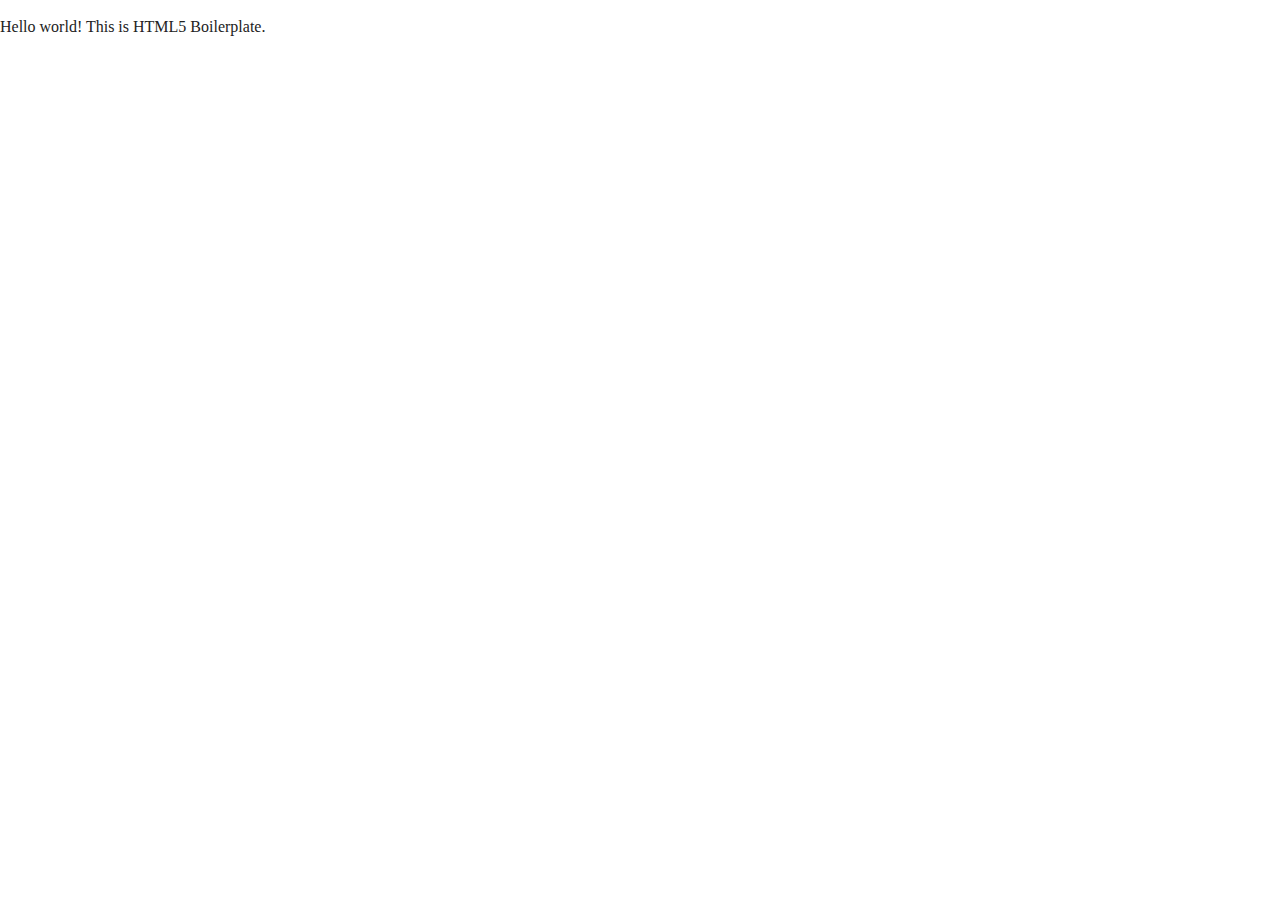
==== index.html @ 25ce6abc "added HTML boiler plate" ====
<!doctype html>
<html class="no-js" lang="">

<head>
  <meta charset="utf-8">
  <meta http-equiv="x-ua-compatible" content="ie=edge">
  <title></title>
  <meta name="description" content="">
  <meta name="viewport" content="width=device-width, initial-scale=1, shrink-to-fit=no">

  <link rel="manifest" href="site.webmanifest">
  <link rel="apple-touch-icon" href="icon.png">
  <!-- Place favicon.ico in the root directory -->

  <link rel="stylesheet" href="css/normalize.css">
  <link rel="stylesheet" href="css/main.css">
</head>

<body>
  <!--[if lte IE 9]>
    <p class="browserupgrade">You are using an <strong>outdated</strong> browser. Please <a href="https://browsehappy.com/">upgrade your browser</a> to improve your experience and security.</p>
  <![endif]-->

  <!-- Add your site or application content here -->
  <p>Hello world! This is HTML5 Boilerplate.</p>
  <script src="js/vendor/modernizr-3.6.0.min.js"></script>
  <script src="https://code.jquery.com/jquery-3.3.1.min.js" integrity="sha256-FgpCb/KJQlLNfOu91ta32o/NMZxltwRo8QtmkMRdAu8=" crossorigin="anonymous"></script>
  <script>window.jQuery || document.write('<script src="js/vendor/jquery-3.3.1.min.js"><\/script>')</script>
  <script src="js/plugins.js"></script>
  <script src="js/main.js"></script>

  <!-- Google Analytics: change UA-XXXXX-Y to be your site's ID. -->
  <script>
    window.ga = function () { ga.q.push(arguments) }; ga.q = []; ga.l = +new Date;
    ga('create', 'UA-XXXXX-Y', 'auto'); ga('send', 'pageview')
  </script>
  <script src="https://www.google-analytics.com/analytics.js" async defer></script>
</body>

</html>
---- css/main.css ----
/*! HTML5 Boilerplate v6.1.0 | MIT License | https://html5boilerplate.com/ */

/*
 * What follows is the result of much research on cross-browser styling.
 * Credit left inline and big thanks to Nicolas Gallagher, Jonathan Neal,
 * Kroc Camen, and the H5BP dev community and team.
 */

/* ==========================================================================
   Base styles: opinionated defaults
   ========================================================================== */

html {
    color: #222;
    font-size: 1em;
    line-height: 1.4;
}

/*
 * Remove text-shadow in selection highlight:
 * https://twitter.com/miketaylr/status/12228805301
 *
 * Vendor-prefixed and regular ::selection selectors cannot be combined:
 * https://stackoverflow.com/a/16982510/7133471
 *
 * Customize the background color to match your design.
 */

::-moz-selection {
    background: #b3d4fc;
    text-shadow: none;
}

::selection {
    background: #b3d4fc;
    text-shadow: none;
}

/*
 * A better looking default horizontal rule
 */

hr {
    display: block;
    height: 1px;
    border: 0;
    border-top: 1px solid #ccc;
    margin: 1em 0;
    padding: 0;
}

/*
 * Remove the gap between audio, canvas, iframes,
 * images, videos and the bottom of their containers:
 * https://github.com/h5bp/html5-boilerplate/issues/440
 */

audio,
canvas,
iframe,
img,
svg,
video {
    vertical-align: middle;
}

/*
 * Remove default fieldset styles.
 */

fieldset {
    border: 0;
    margin: 0;
    padding: 0;
}

/*
 * Allow only vertical resizing of textareas.
 */

textarea {
    resize: vertical;
}

/* ==========================================================================
   Browser Upgrade Prompt
   ========================================================================== */

.browserupgrade {
    margin: 0.2em 0;
    background: #ccc;
    color: #000;
    padding: 0.2em 0;
}

/* ==========================================================================
   Author's custom styles
   ========================================================================== */

















/* ==========================================================================
   Helper classes
   ========================================================================== */

/*
 * Hide visually and from screen readers
 */

.hidden {
    display: none !important;
}

/*
 * Hide only visually, but have it available for screen readers:
 * https://snook.ca/archives/html_and_css/hiding-content-for-accessibility
 *
 * 1. For long content, line feeds are not interpreted as spaces and small width
 *    causes content to wrap 1 word per line:
 *    https://medium.com/@jessebeach/beware-smushed-off-screen-accessible-text-5952a4c2cbfe
 */

.visuallyhidden {
    border: 0;
    clip: rect(0 0 0 0);
    height: 1px;
    margin: -1px;
    overflow: hidden;
    padding: 0;
    position: absolute;
    width: 1px;
    white-space: nowrap; /* 1 */
}

/*
 * Extends the .visuallyhidden class to allow the element
 * to be focusable when navigated to via the keyboard:
 * https://www.drupal.org/node/897638
 */

.visuallyhidden.focusable:active,
.visuallyhidden.focusable:focus {
    clip: auto;
    height: auto;
    margin: 0;
    overflow: visible;
    position: static;
    width: auto;
    white-space: inherit;
}

/*
 * Hide visually and from screen readers, but maintain layout
 */

.invisible {
    visibility: hidden;
}

/*
 * Clearfix: contain floats
 *
 * For modern browsers
 * 1. The space content is one way to avoid an Opera bug when the
 *    `contenteditable` attribute is included anywhere else in the document.
 *    Otherwise it causes space to appear at the top and bottom of elements
 *    that receive the `clearfix` class.
 * 2. The use of `table` rather than `block` is only necessary if using
 *    `:before` to contain the top-margins of child elements.
 */

.clearfix:before,
.clearfix:after {
    content: " "; /* 1 */
    display: table; /* 2 */
}

.clearfix:after {
    clear: both;
}

/* ==========================================================================
   EXAMPLE Media Queries for Responsive Design.
   These examples override the primary ('mobile first') styles.
   Modify as content requires.
   ========================================================================== */

@media only screen and (min-width: 35em) {
    /* Style adjustments for viewports that meet the condition */
}

@media print,
       (-webkit-min-device-pixel-ratio: 1.25),
       (min-resolution: 1.25dppx),
       (min-resolution: 120dpi) {
    /* Style adjustments for high resolution devices */
}

/* ==========================================================================
   Print styles.
   Inlined to avoid the additional HTTP request:
   https://www.phpied.com/delay-loading-your-print-css/
   ========================================================================== */

@media print {
    *,
    *:before,
    *:after {
        background: transparent !important;
        color: #000 !important; /* Black prints faster */
        -webkit-box-shadow: none !important;
        box-shadow: none !important;
        text-shadow: none !important;
    }

    a,
    a:visited {
        text-decoration: underline;
    }

    a[href]:after {
        content: " (" attr(href) ")";
    }

    abbr[title]:after {
        content: " (" attr(title) ")";
    }

    /*
     * Don't show links that are fragment identifiers,
     * or use the `javascript:` pseudo protocol
     */

    a[href^="#"]:after,
    a[href^="javascript:"]:after {
        content: "";
    }

    pre {
        white-space: pre-wrap !important;
    }
    pre,
    blockquote {
        border: 1px solid #999;
        page-break-inside: avoid;
    }

    /*
     * Printing Tables:
     * http://css-discuss.incutio.com/wiki/Printing_Tables
     */

    thead {
        display: table-header-group;
    }

    tr,
    img {
        page-break-inside: avoid;
    }

    p,
    h2,
    h3 {
        orphans: 3;
        widows: 3;
    }

    h2,
    h3 {
        page-break-after: avoid;
    }
}
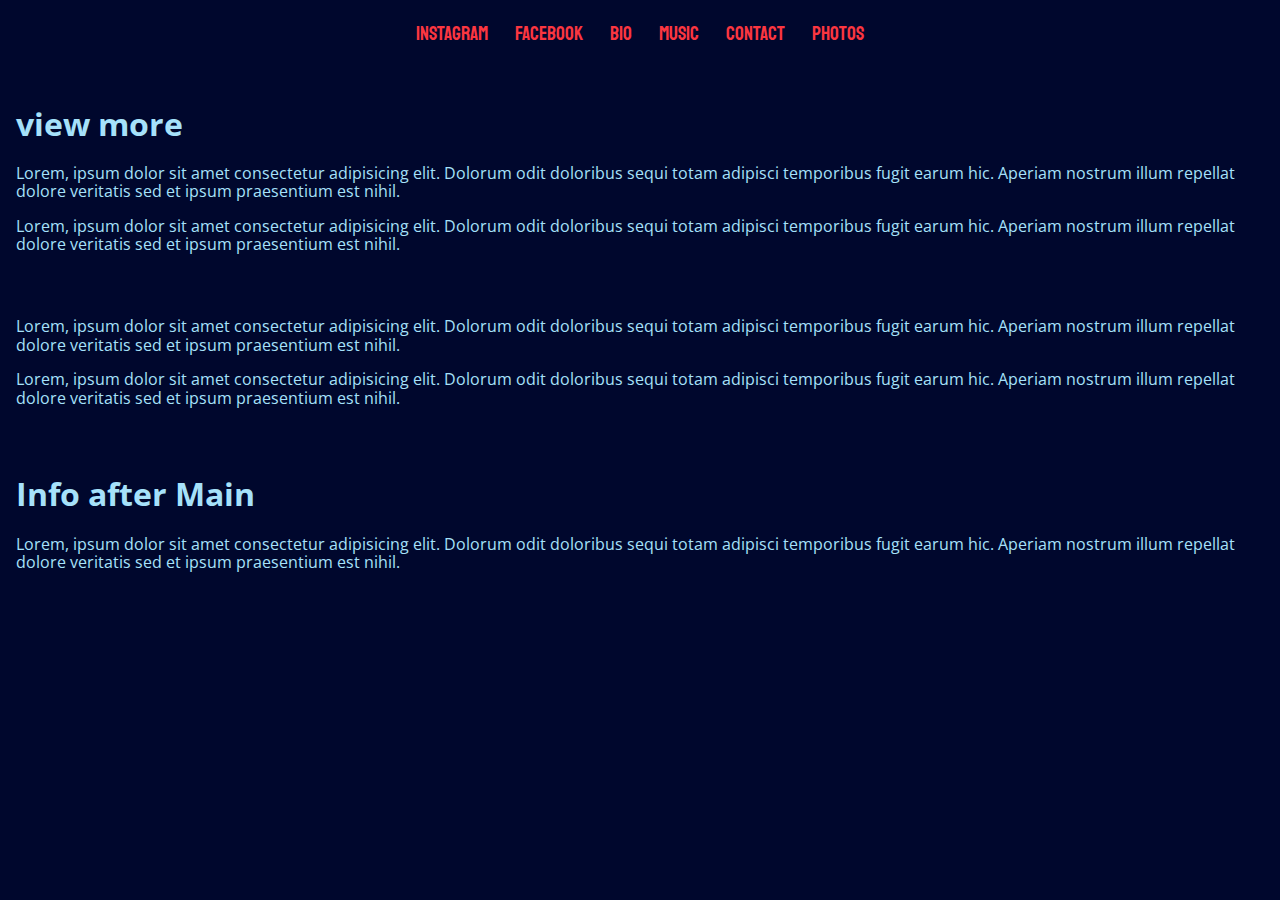
==== commit ba4c4894: "first round" ====
--- a/index.html
+++ b/index.html
@@ -1,19 +1,20 @@
 <!doctype html>
-<html class="no-js" lang="">
+<html class="no-js" lang="en">
 
 <head>
   <meta charset="utf-8">
   <meta http-equiv="x-ua-compatible" content="ie=edge">
-  <title></title>
-  <meta name="description" content="">
+  <title>Tsquared</title>
+  <meta name="description" content="TS">
   <meta name="viewport" content="width=device-width, initial-scale=1, shrink-to-fit=no">
 
   <link rel="manifest" href="site.webmanifest">
   <link rel="apple-touch-icon" href="icon.png">
   <!-- Place favicon.ico in the root directory -->
-
+  <link href="https://fonts.googleapis.com/css?family=Major+Mono+Display|Open+Sans:300,400,600,700,800|Staatliches" rel="stylesheet">
   <link rel="stylesheet" href="css/normalize.css">
   <link rel="stylesheet" href="css/main.css">
+
 </head>
 
 <body>
@@ -22,11 +23,26 @@
   <![endif]-->
 
   <!-- Add your site or application content here -->
-  <p>Hello world! This is HTML5 Boilerplate.</p>
+<nav id="main-nav">
+  <ul>
+  </ul></nav>
+<section><h1>view more</h1>
+  <p>Lorem, ipsum dolor sit amet consectetur adipisicing elit. Dolorum odit doloribus sequi totam adipisci temporibus fugit earum hic. Aperiam nostrum illum repellat dolore veritatis sed et ipsum praesentium est nihil.</p>
+  <p>Lorem, ipsum dolor sit amet consectetur adipisicing elit. Dolorum odit doloribus sequi totam adipisci temporibus fugit earum hic. Aperiam nostrum illum repellat dolore veritatis sed et ipsum praesentium est nihil.</p>
+
+</section>
+<main id="main">
+  <p>Lorem, ipsum dolor sit amet consectetur adipisicing elit. Dolorum odit doloribus sequi totam adipisci temporibus fugit earum hic. Aperiam nostrum illum repellat dolore veritatis sed et ipsum praesentium est nihil.</p>
+  <p>Lorem, ipsum dolor sit amet consectetur adipisicing elit. Dolorum odit doloribus sequi totam adipisci temporibus fugit earum hic. Aperiam nostrum illum repellat dolore veritatis sed et ipsum praesentium est nihil.</p>
+</main>
+<section><h1>Info after Main</h1>
+<p>Lorem, ipsum dolor sit amet consectetur adipisicing elit. Dolorum odit doloribus sequi totam adipisci temporibus fugit earum hic. Aperiam nostrum illum repellat dolore veritatis sed et ipsum praesentium est nihil.</p>
+</section>
   <script src="js/vendor/modernizr-3.6.0.min.js"></script>
-  <script src="https://code.jquery.com/jquery-3.3.1.min.js" integrity="sha256-FgpCb/KJQlLNfOu91ta32o/NMZxltwRo8QtmkMRdAu8=" crossorigin="anonymous"></script>
-  <script>window.jQuery || document.write('<script src="js/vendor/jquery-3.3.1.min.js"><\/script>')</script>
+  <!-- <script src="https://code.jquery.com/jquery-3.3.1.min.js" integrity="sha256-FgpCb/KJQlLNfOu91ta32o/NMZxltwRo8QtmkMRdAu8=" crossorigin="anonymous"></script>
+  <script>window.jQuery || document.write('<script src="js/vendor/jquery-3.3.1.min.js"><\/script>')</script> -->
   <script src="js/plugins.js"></script>
+  <script src="js/links.js"></script>
   <script src="js/main.js"></script>
 
   <!-- Google Analytics: change UA-XXXXX-Y to be your site's ID. -->
--- a/css/main.css
+++ b/css/main.css
@@ -1,287 +1,72 @@
-/*! HTML5 Boilerplate v6.1.0 | MIT License | https://html5boilerplate.com/ */
-
-/*
- * What follows is the result of much research on cross-browser styling.
- * Credit left inline and big thanks to Nicolas Gallagher, Jonathan Neal,
- * Kroc Camen, and the H5BP dev community and team.
- */
-
-/* ==========================================================================
-   Base styles: opinionated defaults
-   ========================================================================== */
-
-html {
-    color: #222;
-    font-size: 1em;
-    line-height: 1.4;
+:root {
+  --pink: #F94F5A;
+  --purp: #374A84;
+  --navy: #00072D;
+  --blue: #001C55;
+  --li-blue: #A6E1FA;
+  --lav: #a682ff;
+  --dk-lav: #715aff;
+  --fire: #FB3640;
+  --green: #1EFFBC;
 }
 
-/*
- * Remove text-shadow in selection highlight:
- * https://twitter.com/miketaylr/status/12228805301
- *
- * Vendor-prefixed and regular ::selection selectors cannot be combined:
- * https://stackoverflow.com/a/16982510/7133471
- *
- * Customize the background color to match your design.
- */
-
-::-moz-selection {
-    background: #b3d4fc;
-    text-shadow: none;
+body {
+  font-family: 'Open Sans', sans-serif;
+  background: var(--navy);
+  color: var(--li-blue);
 }
 
-::selection {
-    background: #b3d4fc;
-    text-shadow: none;
+#main-nav ul {
+  display: -ms-grid;
+  display: grid;
+  grid-auto-flow: column;
+  grid-gap: 1em;
+  padding-left: 0;
+  grid-auto-columns: -webkit-min-content;
+  grid-auto-columns: min-content;
+  -webkit-box-pack: center;
+      -ms-flex-pack: center;
+          justify-content: center;
+  font-size: 1.2em;
+  -webkit-transition: all .5s;
+  transition: all .5s;
 }
 
-/*
- * A better looking default horizontal rule
- */
-
-hr {
-    display: block;
-    height: 1px;
-    border: 0;
-    border-top: 1px solid #ccc;
-    margin: 1em 0;
-    padding: 0;
+#main-nav ul:hover {
+  background: var(--blue);
 }
 
-/*
- * Remove the gap between audio, canvas, iframes,
- * images, videos and the bottom of their containers:
- * https://github.com/h5bp/html5-boilerplate/issues/440
- */
-
-audio,
-canvas,
-iframe,
-img,
-svg,
-video {
-    vertical-align: middle;
+#main-nav ul li {
+  list-style: none;
+  display: block;
+  font-family: 'Staatliches', cursive;
+  -webkit-transition: all .5s;
+  transition: all .5s;
 }
 
-/*
- * Remove default fieldset styles.
- */
-
-fieldset {
-    border: 0;
-    margin: 0;
-    padding: 0;
+#main-nav ul li button {
+  padding: .2em;
+  border-radius: 10px;
+  -webkit-transition: all .5s;
+  transition: all .5s;
+  color: var(--fire);
+  text-decoration: none;
+  background: none;
+  border: none;
 }
 
-/*
- * Allow only vertical resizing of textareas.
- */
-
-textarea {
-    resize: vertical;
+#main-nav ul li button:hover {
+  color: var(--green);
+  background: var(--dk-lav);
+  padding: .2em .5em;
 }
 
-/* ==========================================================================
-   Browser Upgrade Prompt
-   ========================================================================== */
-
-.browserupgrade {
-    margin: 0.2em 0;
-    background: #ccc;
-    color: #000;
-    padding: 0.2em 0;
+#main-nav ul li button:focus {
+  outline-style: none;
 }
 
-/* ==========================================================================
-   Author's custom styles
-   ========================================================================== */
-
-
-
-
-
-
-
-
-
-
-
-
-
-
-
-
-
-/* ==========================================================================
-   Helper classes
-   ========================================================================== */
-
-/*
- * Hide visually and from screen readers
- */
-
-.hidden {
-    display: none !important;
+#main, section {
+  margin: auto;
+  padding: 1em;
 }
-
-/*
- * Hide only visually, but have it available for screen readers:
- * https://snook.ca/archives/html_and_css/hiding-content-for-accessibility
- *
- * 1. For long content, line feeds are not interpreted as spaces and small width
- *    causes content to wrap 1 word per line:
- *    https://medium.com/@jessebeach/beware-smushed-off-screen-accessible-text-5952a4c2cbfe
- */
-
-.visuallyhidden {
-    border: 0;
-    clip: rect(0 0 0 0);
-    height: 1px;
-    margin: -1px;
-    overflow: hidden;
-    padding: 0;
-    position: absolute;
-    width: 1px;
-    white-space: nowrap; /* 1 */
-}
-
-/*
- * Extends the .visuallyhidden class to allow the element
- * to be focusable when navigated to via the keyboard:
- * https://www.drupal.org/node/897638
- */
-
-.visuallyhidden.focusable:active,
-.visuallyhidden.focusable:focus {
-    clip: auto;
-    height: auto;
-    margin: 0;
-    overflow: visible;
-    position: static;
-    width: auto;
-    white-space: inherit;
-}
-
-/*
- * Hide visually and from screen readers, but maintain layout
- */
-
-.invisible {
-    visibility: hidden;
-}
-
-/*
- * Clearfix: contain floats
- *
- * For modern browsers
- * 1. The space content is one way to avoid an Opera bug when the
- *    `contenteditable` attribute is included anywhere else in the document.
- *    Otherwise it causes space to appear at the top and bottom of elements
- *    that receive the `clearfix` class.
- * 2. The use of `table` rather than `block` is only necessary if using
- *    `:before` to contain the top-margins of child elements.
- */
-
-.clearfix:before,
-.clearfix:after {
-    content: " "; /* 1 */
-    display: table; /* 2 */
-}
-
-.clearfix:after {
-    clear: both;
-}
-
-/* ==========================================================================
-   EXAMPLE Media Queries for Responsive Design.
-   These examples override the primary ('mobile first') styles.
-   Modify as content requires.
-   ========================================================================== */
-
-@media only screen and (min-width: 35em) {
-    /* Style adjustments for viewports that meet the condition */
-}
-
-@media print,
-       (-webkit-min-device-pixel-ratio: 1.25),
-       (min-resolution: 1.25dppx),
-       (min-resolution: 120dpi) {
-    /* Style adjustments for high resolution devices */
-}
-
-/* ==========================================================================
-   Print styles.
-   Inlined to avoid the additional HTTP request:
-   https://www.phpied.com/delay-loading-your-print-css/
-   ========================================================================== */
-
-@media print {
-    *,
-    *:before,
-    *:after {
-        background: transparent !important;
-        color: #000 !important; /* Black prints faster */
-        -webkit-box-shadow: none !important;
-        box-shadow: none !important;
-        text-shadow: none !important;
-    }
-
-    a,
-    a:visited {
-        text-decoration: underline;
-    }
-
-    a[href]:after {
-        content: " (" attr(href) ")";
-    }
-
-    abbr[title]:after {
-        content: " (" attr(title) ")";
-    }
-
-    /*
-     * Don't show links that are fragment identifiers,
-     * or use the `javascript:` pseudo protocol
-     */
-
-    a[href^="#"]:after,
-    a[href^="javascript:"]:after {
-        content: "";
-    }
-
-    pre {
-        white-space: pre-wrap !important;
-    }
-    pre,
-    blockquote {
-        border: 1px solid #999;
-        page-break-inside: avoid;
-    }
-
-    /*
-     * Printing Tables:
-     * http://css-discuss.incutio.com/wiki/Printing_Tables
-     */
-
-    thead {
-        display: table-header-group;
-    }
-
-    tr,
-    img {
-        page-break-inside: avoid;
-    }
-
-    p,
-    h2,
-    h3 {
-        orphans: 3;
-        widows: 3;
-    }
-
-    h2,
-    h3 {
-        page-break-after: avoid;
-    }
-}
+/*# sourceMappingURL=main.css.map */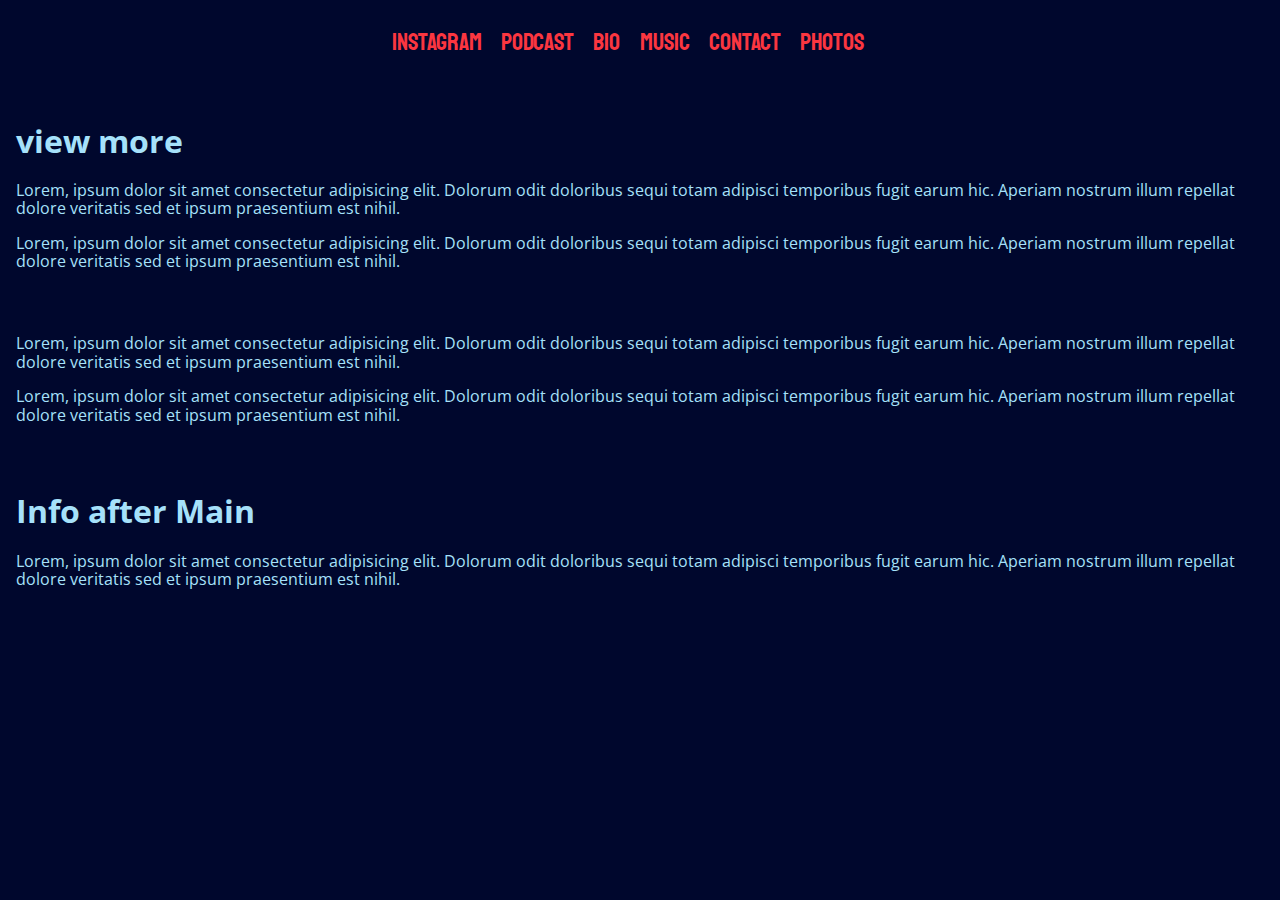
==== commit 82593e33: "updated nav to flexbox, change colors and fixed fonts" ====
--- a/index.html
+++ b/index.html
@@ -23,21 +23,29 @@
   <![endif]-->
 
   <!-- Add your site or application content here -->
-<nav id="main-nav">
-  <ul>
-  </ul></nav>
-<section><h1>view more</h1>
-  <p>Lorem, ipsum dolor sit amet consectetur adipisicing elit. Dolorum odit doloribus sequi totam adipisci temporibus fugit earum hic. Aperiam nostrum illum repellat dolore veritatis sed et ipsum praesentium est nihil.</p>
-  <p>Lorem, ipsum dolor sit amet consectetur adipisicing elit. Dolorum odit doloribus sequi totam adipisci temporibus fugit earum hic. Aperiam nostrum illum repellat dolore veritatis sed et ipsum praesentium est nihil.</p>
+  <nav id="main-nav">
+    <ul>
+    </ul>
+  </nav>
+  <section>
+    <h1>view more</h1>
+    <p>Lorem, ipsum dolor sit amet consectetur adipisicing elit. Dolorum odit doloribus sequi totam adipisci temporibus
+      fugit earum hic. Aperiam nostrum illum repellat dolore veritatis sed et ipsum praesentium est nihil.</p>
+    <p>Lorem, ipsum dolor sit amet consectetur adipisicing elit. Dolorum odit doloribus sequi totam adipisci temporibus
+      fugit earum hic. Aperiam nostrum illum repellat dolore veritatis sed et ipsum praesentium est nihil.</p>
 
-</section>
-<main id="main">
-  <p>Lorem, ipsum dolor sit amet consectetur adipisicing elit. Dolorum odit doloribus sequi totam adipisci temporibus fugit earum hic. Aperiam nostrum illum repellat dolore veritatis sed et ipsum praesentium est nihil.</p>
-  <p>Lorem, ipsum dolor sit amet consectetur adipisicing elit. Dolorum odit doloribus sequi totam adipisci temporibus fugit earum hic. Aperiam nostrum illum repellat dolore veritatis sed et ipsum praesentium est nihil.</p>
-</main>
-<section><h1>Info after Main</h1>
-<p>Lorem, ipsum dolor sit amet consectetur adipisicing elit. Dolorum odit doloribus sequi totam adipisci temporibus fugit earum hic. Aperiam nostrum illum repellat dolore veritatis sed et ipsum praesentium est nihil.</p>
-</section>
+  </section>
+  <main id="main">
+    <p>Lorem, ipsum dolor sit amet consectetur adipisicing elit. Dolorum odit doloribus sequi totam adipisci temporibus
+      fugit earum hic. Aperiam nostrum illum repellat dolore veritatis sed et ipsum praesentium est nihil.</p>
+    <p>Lorem, ipsum dolor sit amet consectetur adipisicing elit. Dolorum odit doloribus sequi totam adipisci temporibus
+      fugit earum hic. Aperiam nostrum illum repellat dolore veritatis sed et ipsum praesentium est nihil.</p>
+  </main>
+  <section>
+    <h1>Info after Main</h1>
+    <p>Lorem, ipsum dolor sit amet consectetur adipisicing elit. Dolorum odit doloribus sequi totam adipisci temporibus
+      fugit earum hic. Aperiam nostrum illum repellat dolore veritatis sed et ipsum praesentium est nihil.</p>
+  </section>
   <script src="js/vendor/modernizr-3.6.0.min.js"></script>
   <!-- <script src="https://code.jquery.com/jquery-3.3.1.min.js" integrity="sha256-FgpCb/KJQlLNfOu91ta32o/NMZxltwRo8QtmkMRdAu8=" crossorigin="anonymous"></script>
   <script>window.jQuery || document.write('<script src="js/vendor/jquery-3.3.1.min.js"><\/script>')</script> -->
@@ -47,10 +55,15 @@
 
   <!-- Google Analytics: change UA-XXXXX-Y to be your site's ID. -->
   <script>
-    window.ga = function () { ga.q.push(arguments) }; ga.q = []; ga.l = +new Date;
-    ga('create', 'UA-XXXXX-Y', 'auto'); ga('send', 'pageview')
+    window.ga = function () {
+      ga.q.push(arguments)
+    };
+    ga.q = [];
+    ga.l = +new Date;
+    ga('create', 'UA-XXXXX-Y', 'auto');
+    ga('send', 'pageview')
   </script>
   <script src="https://www.google-analytics.com/analytics.js" async defer></script>
 </body>
 
-</html>
+</html>--- a/css/main.css
+++ b/css/main.css
@@ -17,23 +17,28 @@
 }
 
 #main-nav ul {
-  display: -ms-grid;
-  display: grid;
-  grid-auto-flow: column;
-  grid-gap: 1em;
+  margin: 0;
+  padding: 1em;
+  display: -webkit-box;
+  display: -ms-flexbox;
+  display: flex;
+  -webkit-box-orient: horizontal;
+  -webkit-box-direction: normal;
+      -ms-flex-direction: row;
+          flex-direction: row;
+  -ms-flex-wrap: wrap;
+      flex-wrap: wrap;
   padding-left: 0;
-  grid-auto-columns: -webkit-min-content;
-  grid-auto-columns: min-content;
   -webkit-box-pack: center;
       -ms-flex-pack: center;
           justify-content: center;
-  font-size: 1.2em;
+  font-size: 1.5em;
   -webkit-transition: all .5s;
   transition: all .5s;
 }
 
-#main-nav ul:hover {
-  background: var(--blue);
+#main-nav ul:hover button {
+  color: var(--fire);
 }
 
 #main-nav ul li {
@@ -45,14 +50,16 @@
 }
 
 #main-nav ul li button {
-  padding: .2em;
+  padding: .2em .2em;
   border-radius: 10px;
   -webkit-transition: all .5s;
   transition: all .5s;
-  color: var(--fire);
+  color: var(--dk-lav);
   text-decoration: none;
   background: none;
   border: none;
+  margin: 0 .2em;
+  cursor: pointer;
 }
 
 #main-nav ul li button:hover {
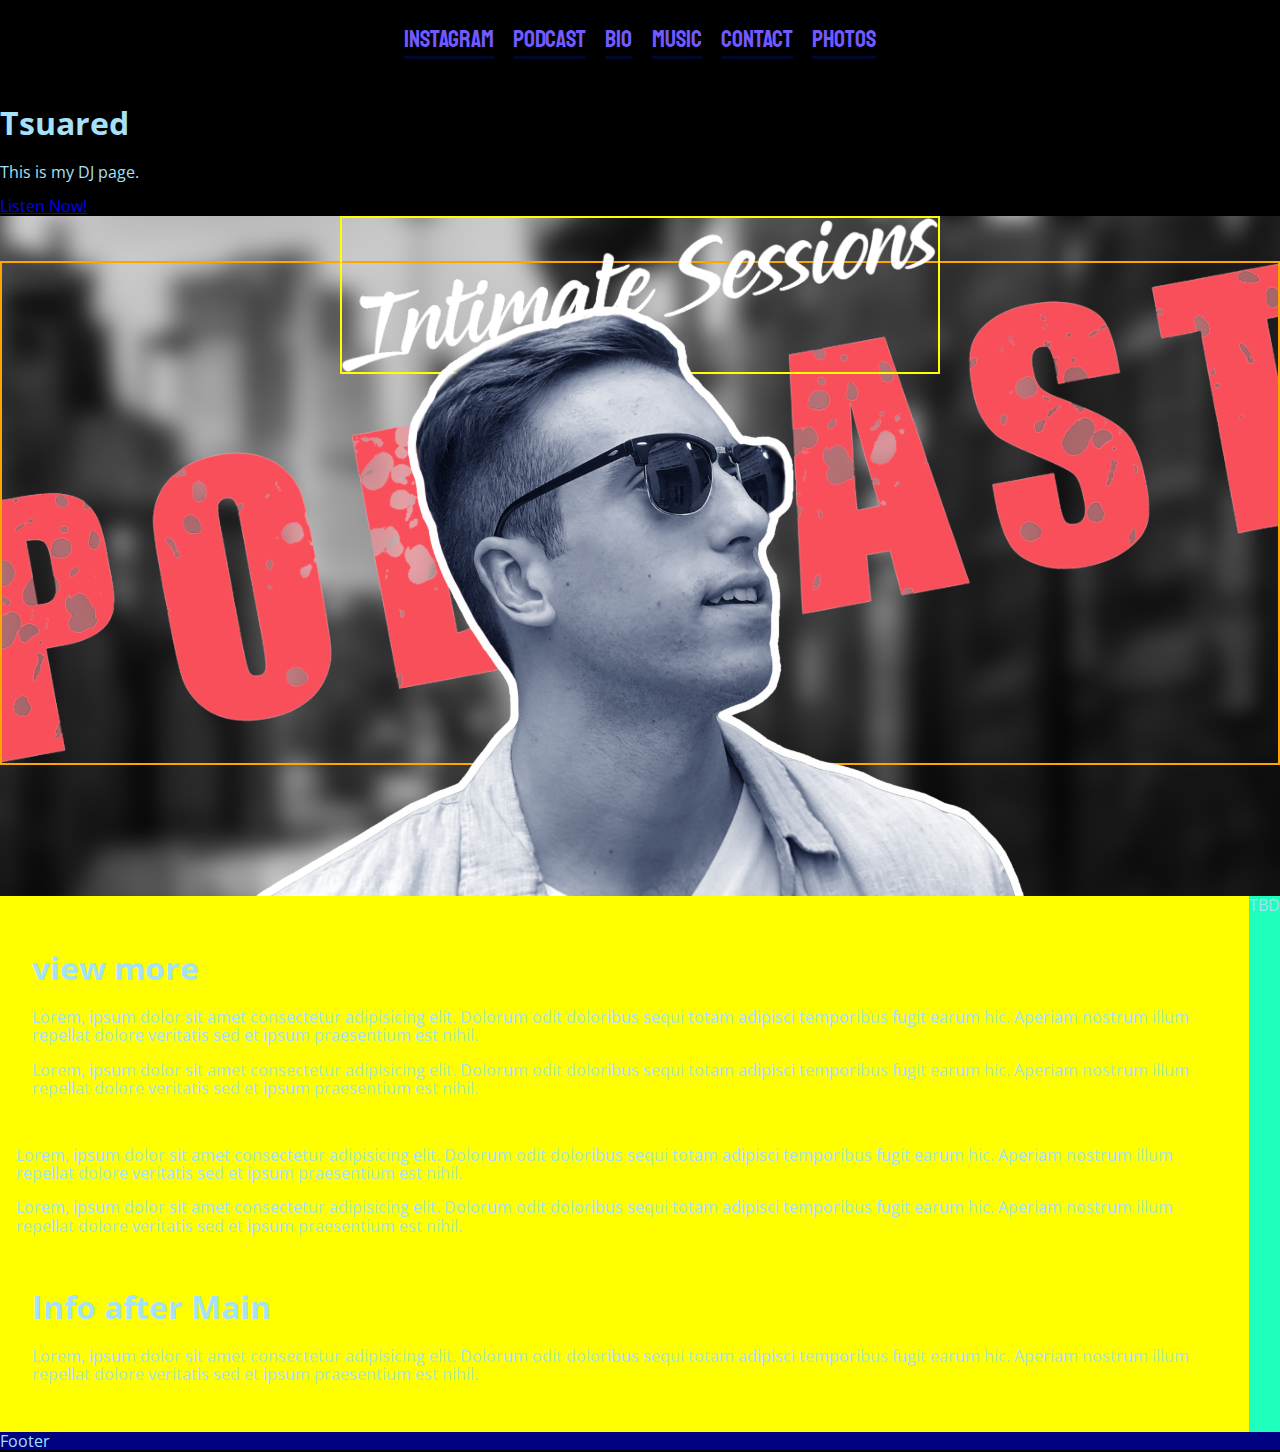
==== commit 8b9dabf5: "added all stuff for hero iamge" ====
--- a/index.html
+++ b/index.html
@@ -23,29 +23,52 @@
   <![endif]-->
 
   <!-- Add your site or application content here -->
-  <nav id="main-nav">
-    <ul>
-    </ul>
-  </nav>
-  <section>
-    <h1>view more</h1>
+
+  <header id="header">
+    <nav id="main-nav">
+      <ul>
+      </ul>
+    </nav>
+    <h1 id="title">Tsuared</h1>
+    <p id="statement">This is my DJ page.</p>
+    <a href="#listen" id="cta">Listen Now!</a>
+    <section id="hero">
+      <div id="hero-background"></div>
+      <!-- <picture id="hero-background"><img src="img/background.jpg" alt=""></picture> -->
+      <picture id="hero-logo"><img src="img/podcast.png" alt=""></picture>
+      <picture id="hero-banner"><img src="img/banner.png" alt=""></picture>
+      <picture id="hero-portrait"><img src="img/portrait.png" alt=""></picture>
+    </section>
+  </header>
+
+  <main id="main">
+    <section>
+      <h1>view more</h1>
+      <p>Lorem, ipsum dolor sit amet consectetur adipisicing elit. Dolorum odit doloribus sequi totam adipisci
+        temporibus
+        fugit earum hic. Aperiam nostrum illum repellat dolore veritatis sed et ipsum praesentium est nihil.</p>
+      <p>Lorem, ipsum dolor sit amet consectetur adipisicing elit. Dolorum odit doloribus sequi totam adipisci
+        temporibus
+        fugit earum hic. Aperiam nostrum illum repellat dolore veritatis sed et ipsum praesentium est nihil.</p>
+
+    </section>
     <p>Lorem, ipsum dolor sit amet consectetur adipisicing elit. Dolorum odit doloribus sequi totam adipisci temporibus
       fugit earum hic. Aperiam nostrum illum repellat dolore veritatis sed et ipsum praesentium est nihil.</p>
     <p>Lorem, ipsum dolor sit amet consectetur adipisicing elit. Dolorum odit doloribus sequi totam adipisci temporibus
       fugit earum hic. Aperiam nostrum illum repellat dolore veritatis sed et ipsum praesentium est nihil.</p>
+    <section>
+      <h1>Info after Main</h1>
+      <p>Lorem, ipsum dolor sit amet consectetur adipisicing elit. Dolorum odit doloribus sequi totam adipisci
+        temporibus
+        fugit earum hic. Aperiam nostrum illum repellat dolore veritatis sed et ipsum praesentium est nihil.</p>
+    </section>
+  </main>
 
-  </section>
-  <main id="main">
-    <p>Lorem, ipsum dolor sit amet consectetur adipisicing elit. Dolorum odit doloribus sequi totam adipisci temporibus
-      fugit earum hic. Aperiam nostrum illum repellat dolore veritatis sed et ipsum praesentium est nihil.</p>
-    <p>Lorem, ipsum dolor sit amet consectetur adipisicing elit. Dolorum odit doloribus sequi totam adipisci temporibus
-      fugit earum hic. Aperiam nostrum illum repellat dolore veritatis sed et ipsum praesentium est nihil.</p>
-  </main>
-  <section>
-    <h1>Info after Main</h1>
-    <p>Lorem, ipsum dolor sit amet consectetur adipisicing elit. Dolorum odit doloribus sequi totam adipisci temporibus
-      fugit earum hic. Aperiam nostrum illum repellat dolore veritatis sed et ipsum praesentium est nihil.</p>
-  </section>
+
+  <footer id="footer">
+    Footer
+  </footer>
+  <div id="tbd">TBD</div>
   <script src="js/vendor/modernizr-3.6.0.min.js"></script>
   <!-- <script src="https://code.jquery.com/jquery-3.3.1.min.js" integrity="sha256-FgpCb/KJQlLNfOu91ta32o/NMZxltwRo8QtmkMRdAu8=" crossorigin="anonymous"></script>
   <script>window.jQuery || document.write('<script src="js/vendor/jquery-3.3.1.min.js"><\/script>')</script> -->
--- a/css/main.css
+++ b/css/main.css
@@ -16,64 +16,201 @@
   color: var(--li-blue);
 }
 
+#main-nav {
+  font-size: 1.5em;
+  font-family: 'Staatliches', monospace;
+}
+
 #main-nav ul {
   margin: 0;
-  padding: 1em;
-  display: -webkit-box;
-  display: -ms-flexbox;
-  display: flex;
-  -webkit-box-orient: horizontal;
-  -webkit-box-direction: normal;
-      -ms-flex-direction: row;
-          flex-direction: row;
-  -ms-flex-wrap: wrap;
-      flex-wrap: wrap;
-  padding-left: 0;
-  -webkit-box-pack: center;
-      -ms-flex-pack: center;
-          justify-content: center;
-  font-size: 1.5em;
-  -webkit-transition: all .5s;
-  transition: all .5s;
-}
-
-#main-nav ul:hover button {
-  color: var(--fire);
-}
-
-#main-nav ul li {
   list-style: none;
-  display: block;
-  font-family: 'Staatliches', cursive;
-  -webkit-transition: all .5s;
-  transition: all .5s;
-}
-
-#main-nav ul li button {
-  padding: .2em .2em;
-  border-radius: 10px;
-  -webkit-transition: all .5s;
-  transition: all .5s;
+  padding: .5em;
+}
+
+@media screen and (min-width: 600px) {
+  #main-nav ul {
+    display: -webkit-box;
+    display: -ms-flexbox;
+    display: flex;
+    -webkit-box-orient: horizontal;
+    -webkit-box-direction: normal;
+        -ms-flex-direction: row;
+            flex-direction: row;
+    -ms-flex-wrap: wrap;
+        flex-wrap: wrap;
+    -webkit-box-pack: center;
+        -ms-flex-pack: center;
+            justify-content: center;
+  }
+}
+
+#main-nav li {
+  padding: .5em 0;
+}
+
+#main-nav button {
+  -webkit-transition: all .5s ease;
+  transition: all .5s ease;
   color: var(--dk-lav);
-  text-decoration: none;
   background: none;
   border: none;
-  margin: 0 .2em;
+  border-left: 3px solid var(--li-blue);
+  margin: 0 .4em;
   cursor: pointer;
-}
-
-#main-nav ul li button:hover {
-  color: var(--green);
-  background: var(--dk-lav);
-  padding: .2em .5em;
-}
-
-#main-nav ul li button:focus {
   outline-style: none;
-}
-
-#main, section {
+  padding-left: .3em;
+}
+
+@media screen and (min-width: 600px) {
+  #main-nav button {
+    padding: .1em 0;
+    border-left: none;
+    padding-left: 0;
+    border-bottom: 3px solid var(--navy);
+  }
+}
+
+#main-nav button:hover {
+  color: var(--fire);
+  padding-left: .7em;
+  border-color: var(--dk-lav);
+}
+
+@media screen and (min-width: 600px) {
+  #main-nav button:hover {
+    padding-left: 0;
+    margin: 0 1em;
+  }
+}
+
+#main-nav button:focus {
+  color: var(--lav);
+  margin: 0 .4em;
+  border-color: var(--green);
+}
+
+@media screen and (min-width: 600px) {
+  #main-nav button:focus {
+    border-color: var(--navy);
+  }
+}
+
+#main-nav button:active {
+  border-color: var(--fire);
+}
+
+#main,
+section {
   margin: auto;
   padding: 1em;
 }
+
+body {
+  display: -ms-grid;
+  display: grid;
+      grid-template-areas: "header" "main" "tbd" "footer";
+}
+
+@media screen and (min-width: 600px) {
+  body {
+    background: black;
+    display: -ms-grid;
+    display: grid;
+        grid-template-areas: "header header header" "main main tbd" "footer footer footer";
+  }
+}
+
+#header {
+  -ms-grid-row: 1;
+  -ms-grid-column: 1;
+  grid-area: header;
+}
+
+#main {
+  -ms-grid-row: 2;
+  -ms-grid-column: 1;
+  grid-area: main;
+  background: yellow;
+}
+
+#footer {
+  -ms-grid-row: 4;
+  -ms-grid-column: 1;
+  grid-area: footer;
+  background: navy;
+}
+
+#tbd {
+  -ms-grid-row: 3;
+  -ms-grid-column: 1;
+  grid-area: tbd;
+  background: var(--green);
+}
+
+#hero {
+  display: -ms-grid;
+  display: grid;
+  padding: 0;
+}
+
+#hero picture {
+  -ms-grid-row: 1;
+  grid-row: 1;
+  -ms-grid-column: 1;
+  grid-column: 1;
+}
+
+#hero img {
+  display: block;
+  -o-object-fit: contain;
+     object-fit: contain;
+  width: 100%;
+  -webkit-box-sizing: border-box;
+          box-sizing: border-box;
+}
+
+#hero-portrait {
+  -ms-flex-item-align: end;
+      -ms-grid-row-align: end;
+      align-self: end;
+  -ms-grid-column-align: center;
+      justify-self: center;
+  max-width: 60vmax;
+}
+
+#hero-portrait img {
+  margin-top: 10vmin;
+}
+
+#hero-background {
+  -ms-grid-row: 1;
+  grid-row: 1;
+  -ms-grid-column: 1;
+  grid-column: 1;
+  min-height: 50vh;
+  background-image: url("/img/background.jpg");
+  background-repeat: no-repeat;
+  background-size: cover;
+  background-position: center;
+}
+
+#hero-banner {
+  -ms-grid-column-align: center;
+      justify-self: center;
+}
+
+#hero-banner img {
+  border: 2px solid yellow;
+  max-width: 600px;
+}
+
+#hero-logo {
+  -ms-grid-column-align: center;
+      justify-self: center;
+}
+
+#hero-logo img {
+  border: 2px solid orange;
+  margin-top: 5vmin;
+}
 /*# sourceMappingURL=main.css.map */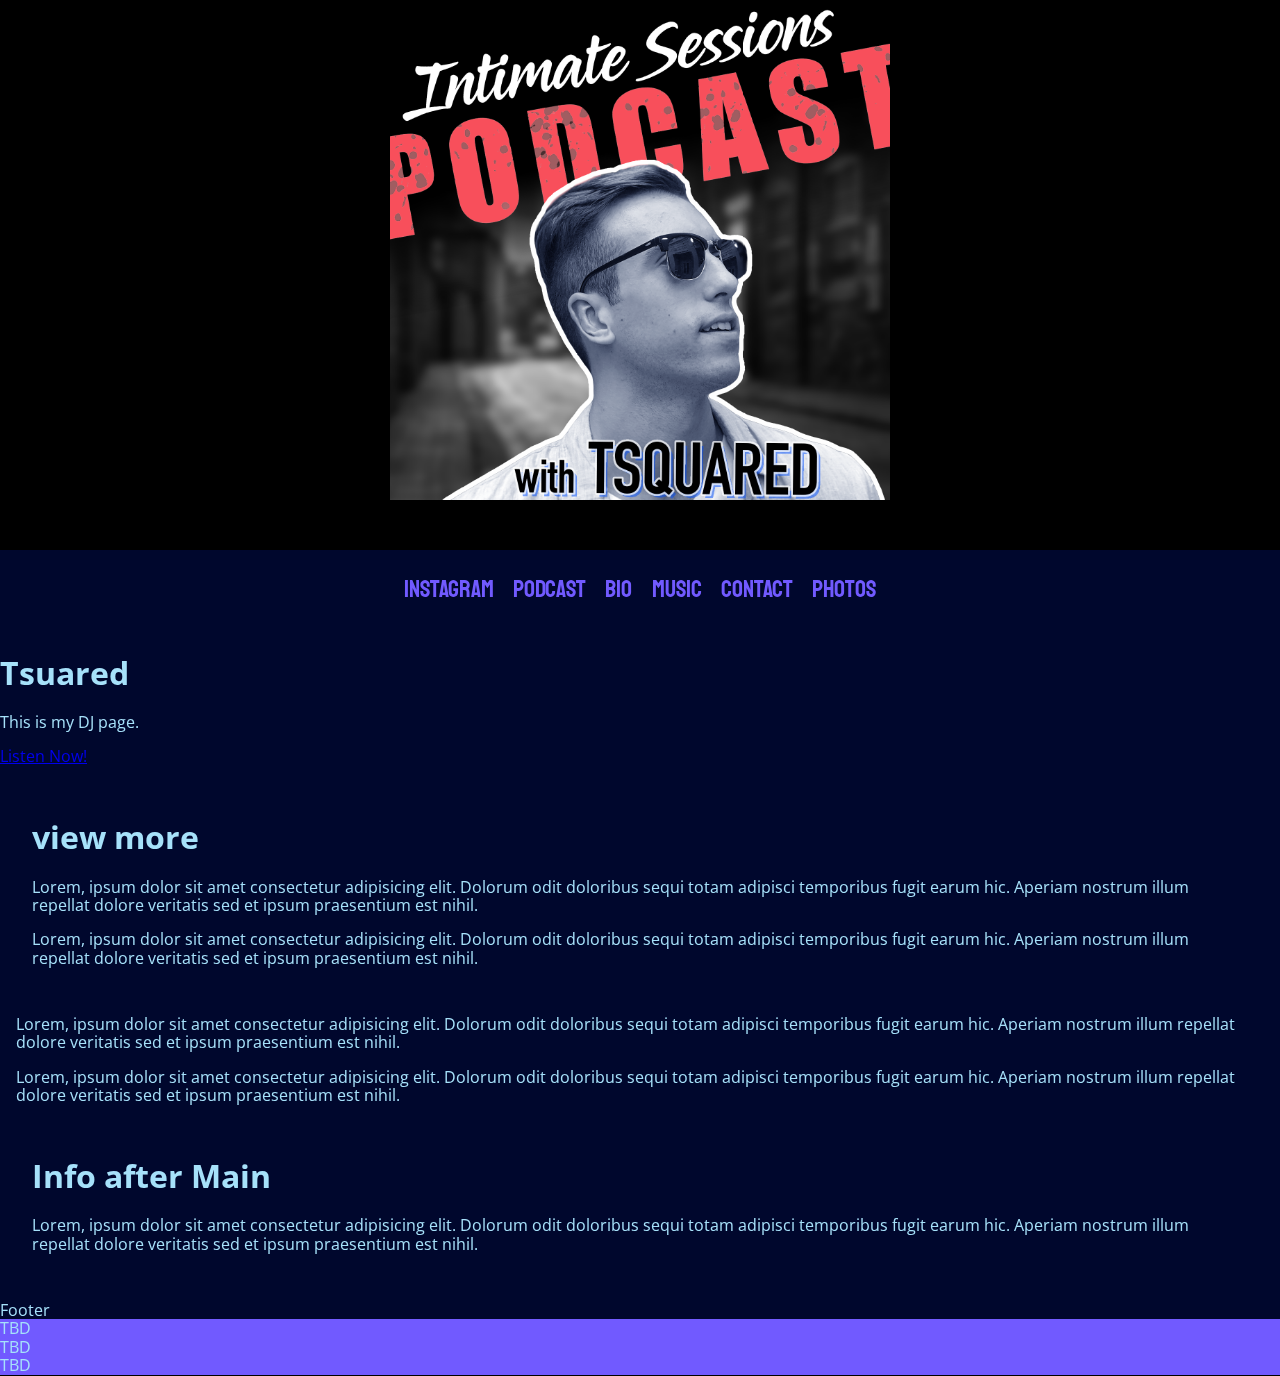
==== commit 67cac4db: "updated" ====
--- a/index.html
+++ b/index.html
@@ -2,6 +2,7 @@
 <html class="no-js" lang="en">
 
 <head>
+
   <meta charset="utf-8">
   <meta http-equiv="x-ua-compatible" content="ie=edge">
   <title>Tsquared</title>
@@ -23,52 +24,99 @@
   <![endif]-->
 
   <!-- Add your site or application content here -->
+  <!-- <div class="wrapperr"> -->
+      <!-- <section id="todd" >
+          <picture id="hero-portrait"><img src="img/portrait.png" alt=""></picture>
+          <div class="section parallax bg1">
+              <picture id="hero-banner"><img src="img/banner.png" alt=""></picture>
+          </div>
+      </section> -->
+<!--      
+      <section class="section static">
+        <h1>Boring</h1>
+      </section>
+      <section class="section parallax bg2">
+        <h1>SO FWUFFY AWWW</hi>
+      </section> -->
 
-  <header id="header">
-    <nav id="main-nav">
-      <ul>
-      </ul>
-    </nav>
-    <h1 id="title">Tsuared</h1>
-    <p id="statement">This is my DJ page.</p>
-    <a href="#listen" id="cta">Listen Now!</a>
-    <section id="hero">
-      <div id="hero-background"></div>
-      <!-- <picture id="hero-background"><img src="img/background.jpg" alt=""></picture> -->
-      <picture id="hero-logo"><img src="img/podcast.png" alt=""></picture>
-      <picture id="hero-banner"><img src="img/banner.png" alt=""></picture>
-      <picture id="hero-portrait"><img src="img/portrait.png" alt=""></picture>
-    </section>
-  </header>
+  
+<div id="parallax-container">
+  
+  <div style="background-image: url(img/layer3.png); z-index: 5;"></div>
+  <div style="background-image: url(img/layer6.png); z-index:1"></div>
+  <div style="background-image: url(img/layer1.png);z-index: 6;"></div>
+  
+  <div style="background-image: url(img/layer4.png);z-index: 4;"></div>
+  
+  <div style="background-image: url(img/layer2.png);z-index: 3;"></div>
+  <div style="background-image: url(img/layer5.png); z-index: 2;"></div>
 
-  <main id="main">
-    <section>
-      <h1>view more</h1>
+
+   
+
+    <!-- Continue to add any other layer images -->
+ </div>
+ 
+ <div id="content">
+    <header id="header">
+        <nav id="main-nav">
+          <ul>
+          </ul>
+        </nav>
+        <h1 id="title">Tsuared</h1>
+        <p id="statement">This is my DJ page.</p>
+        <a href="#listen" id="cta">Listen Now!</a>
+        <section id="hero">
+          <div id="hero-background"></div>
+          <!-- <picture id="hero-background"><img src="img/background.jpg" alt=""></picture> -->
+          <!-- <picture id="hero-logo"><img src="img/podcast.png" alt=""></picture> -->
+          <!-- <picture id="hero-banner"><img src="img/banner.png" alt=""></picture> -->
+          <!-- <picture id="hero-portrait"><img src="img/portrait.png" alt=""></picture> -->
+        </section>
+      </header>
+    <!-- Add your content here -->
+
+ 
+   
+
+    <main id="main">
+
+      <section>
+        <h1>view more</h1>
+        <p>Lorem, ipsum dolor sit amet consectetur adipisicing elit. Dolorum odit doloribus sequi totam adipisci
+          temporibus
+          fugit earum hic. Aperiam nostrum illum repellat dolore veritatis sed et ipsum praesentium est nihil.</p>
+        <p>Lorem, ipsum dolor sit amet consectetur adipisicing elit. Dolorum odit doloribus sequi totam adipisci
+          temporibus
+          fugit earum hic. Aperiam nostrum illum repellat dolore veritatis sed et ipsum praesentium est nihil.</p>
+
+      </section>
       <p>Lorem, ipsum dolor sit amet consectetur adipisicing elit. Dolorum odit doloribus sequi totam adipisci
         temporibus
         fugit earum hic. Aperiam nostrum illum repellat dolore veritatis sed et ipsum praesentium est nihil.</p>
       <p>Lorem, ipsum dolor sit amet consectetur adipisicing elit. Dolorum odit doloribus sequi totam adipisci
         temporibus
         fugit earum hic. Aperiam nostrum illum repellat dolore veritatis sed et ipsum praesentium est nihil.</p>
-
-    </section>
-    <p>Lorem, ipsum dolor sit amet consectetur adipisicing elit. Dolorum odit doloribus sequi totam adipisci temporibus
-      fugit earum hic. Aperiam nostrum illum repellat dolore veritatis sed et ipsum praesentium est nihil.</p>
-    <p>Lorem, ipsum dolor sit amet consectetur adipisicing elit. Dolorum odit doloribus sequi totam adipisci temporibus
-      fugit earum hic. Aperiam nostrum illum repellat dolore veritatis sed et ipsum praesentium est nihil.</p>
-    <section>
-      <h1>Info after Main</h1>
-      <p>Lorem, ipsum dolor sit amet consectetur adipisicing elit. Dolorum odit doloribus sequi totam adipisci
-        temporibus
-        fugit earum hic. Aperiam nostrum illum repellat dolore veritatis sed et ipsum praesentium est nihil.</p>
-    </section>
-  </main>
+      <section>
+        <h1>Info after Main</h1>
+        <p>Lorem, ipsum dolor sit amet consectetur adipisicing elit. Dolorum odit doloribus sequi totam adipisci
+          temporibus
+          fugit earum hic. Aperiam nostrum illum repellat dolore veritatis sed et ipsum praesentium est nihil.</p>
+      </section>
+    </main>
 
 
-  <footer id="footer">
-    Footer
-  </footer>
-  <div id="tbd">TBD</div>
+
+
+    <footer id="footer">
+      Footer
+    </footer>
+    <div class="tbd">TBD</div>
+    <div class="tbd">TBD</div>
+
+    <div class="tbd">TBD</div>
+  </div>
+  <!-- </div> -->
   <script src="js/vendor/modernizr-3.6.0.min.js"></script>
   <!-- <script src="https://code.jquery.com/jquery-3.3.1.min.js" integrity="sha256-FgpCb/KJQlLNfOu91ta32o/NMZxltwRo8QtmkMRdAu8=" crossorigin="anonymous"></script>
   <script>window.jQuery || document.write('<script src="js/vendor/jquery-3.3.1.min.js"><\/script>')</script> -->
--- a/css/main.css
+++ b/css/main.css
@@ -8,6 +8,23 @@
   --dk-lav: #715aff;
   --fire: #FB3640;
   --green: #1EFFBC;
+  --dk-green: #3ddc97;
+  --teal: #17bebb;
+  --dk-teal: #004e64;
+  --light1: var(--li-blue);
+  --light2: var(--lav);
+  --light3: var(--dk-lav);
+  --light4: white;
+  --dark1: var(--purp);
+  --dark2: var(--blue);
+  --dark3: var(--navy);
+  --dark4: black;
+  --pop1: var(--fire);
+  --pop2: var(--pink);
+  --pop3: var(--green);
+  --pop4: var(--dk-green);
+  --pop5: var(--teal);
+  --pop6: var(--dk-teal);
 }
 
 body {
@@ -99,6 +116,31 @@
   border-color: var(--fire);
 }
 
+#header {
+  -ms-grid-row: 1;
+  -ms-grid-column: 1;
+  grid-area: header;
+}
+
+#main {
+  -ms-grid-row: 2;
+  -ms-grid-column: 1;
+  grid-area: main;
+}
+
+#footer {
+  -ms-grid-row: 4;
+  -ms-grid-column: 1;
+  grid-area: footer;
+}
+
+.tbd {
+  -ms-grid-row: 3;
+  -ms-grid-column: 1;
+  grid-area: tbd;
+  background: var(--dk-lav);
+}
+
 #main,
 section {
   margin: auto;
@@ -106,45 +148,14 @@
 }
 
 body {
-  display: -ms-grid;
-  display: grid;
       grid-template-areas: "header" "main" "tbd" "footer";
 }
 
 @media screen and (min-width: 600px) {
   body {
     background: black;
-    display: -ms-grid;
-    display: grid;
         grid-template-areas: "header header header" "main main tbd" "footer footer footer";
   }
-}
-
-#header {
-  -ms-grid-row: 1;
-  -ms-grid-column: 1;
-  grid-area: header;
-}
-
-#main {
-  -ms-grid-row: 2;
-  -ms-grid-column: 1;
-  grid-area: main;
-  background: yellow;
-}
-
-#footer {
-  -ms-grid-row: 4;
-  -ms-grid-column: 1;
-  grid-area: footer;
-  background: navy;
-}
-
-#tbd {
-  -ms-grid-row: 3;
-  -ms-grid-column: 1;
-  grid-area: tbd;
-  background: var(--green);
 }
 
 #hero {
@@ -167,6 +178,7 @@
   width: 100%;
   -webkit-box-sizing: border-box;
           box-sizing: border-box;
+  object-fit: contain;
 }
 
 #hero-portrait {
@@ -179,7 +191,7 @@
 }
 
 #hero-portrait img {
-  margin-top: 10vmin;
+  margin-top: 20vh;
 }
 
 #hero-background {
@@ -187,8 +199,8 @@
   grid-row: 1;
   -ms-grid-column: 1;
   grid-column: 1;
-  min-height: 50vh;
-  background-image: url("/img/background.jpg");
+  background: white;
+  background-image: linear-gradient(350deg, rgba(0, 0, 0, 0) 0%, rgba(0, 0, 0, 0) 40%, black 90%), url("https://bunkrich.github.io/tsquared/img/background.jpg");
   background-repeat: no-repeat;
   background-size: cover;
   background-position: center;
@@ -200,8 +212,8 @@
 }
 
 #hero-banner img {
-  border: 2px solid yellow;
-  max-width: 600px;
+  padding-top: 5vmax;
+  max-width: 80vmin;
 }
 
 #hero-logo {
@@ -210,7 +222,115 @@
 }
 
 #hero-logo img {
-  border: 2px solid orange;
-  margin-top: 5vmin;
+  margin-top: 10vmin;
+}
+
+/* Tiny reset thingy */
+.wrapper {
+  /* The height needs to be set to a fixed value for the effect to work.
+   * 100vh is the full height of the viewport. */
+  height: 100vh;
+  /* The scaling of the images would add a horizontal scrollbar, so disable x overflow. */
+  overflow-x: hidden;
+  /* Enable scrolling on the page. */
+  overflow-y: auto;
+  /* Set the perspective to 2px. This is essentailly the simulated distance from the viewport to transformed objects.*/
+  -webkit-perspective: 2px;
+          perspective: 2px;
+}
+
+#todd {
+  height: 100vh;
+  /* The scaling of the images would add a horizontal scrollbar, so disable x overflow. */
+  overflow-x: hidden;
+  /* Enable scrolling on the page. */
+  overflow-y: auto;
+  /* Set the perspective to 2px. This is essentailly the simulated distance from the viewport to transformed objects.*/
+  -webkit-perspective: 2px;
+          perspective: 2px;
+  border: 3px solid yellow;
+}
+
+.pic-para {
+  background-color: pink;
+  opacity: .5;
+  border: 3px solid orange;
+}
+
+.section, .pic-para {
+  /* Needed for children to be absolutely positioned relative to the parent. */
+  position: relative;
+  /* The height of the container. Must be set, but it doesn't really matter what the value is. */
+  height: 100vh;
+  /* For text formatting. */
+}
+
+.parallax::after, .pic-para::after {
+  /* Display and position the pseudo-element */
+  content: " ";
+  position: absolute;
+  top: 0;
+  right: 0;
+  bottom: 0;
+  left: 0;
+  /* Move the pseudo-element back away from the camera,
+   * then scale it back up to fill the viewport.
+   * Because the pseudo-element is further away, it appears to move more slowly, like in real life. */
+  -webkit-transform: translateZ(-1px) scale(1.5);
+          transform: translateZ(-1px) scale(1.5);
+  /* Force the background image to fill the whole element. */
+  background-size: 100%;
+  /* Keep the image from overlapping sibling elements. */
+  z-index: -1;
+}
+
+/* The styling for the static div. */
+.static {
+  background: red;
+}
+
+/* Sets the actual background images to adorable kitties. This part is crucial. */
+.bg1::after {
+  background-image: url("/img/background.jpg");
+}
+
+.bg2::after {
+  background-image: url("https://placekitten.com/g/800/600");
+}
+
+img {
+  display: block;
+  -o-object-fit: contain;
+     object-fit: contain;
+  width: 100%;
+}
+
+#parallax-container {
+  display: block;
+  height: 500px;
+  margin-bottom: 50px;
+}
+
+#parallax-container div {
+  position: fixed;
+  top: 0;
+  background-position: center !important;
+  background-repeat: no-repeat;
+  background-size: contain;
+  -webkit-transform: translateY(0px);
+          transform: translateY(0px);
+  height: 500px;
+  width: 100%;
+  max-width: 500px;
+  right: 0;
+  left: 0;
+  margin-right: auto;
+  margin-left: auto;
+}
+
+#content {
+  position: relative;
+  background: var(--navy);
+  z-index: 100;
 }
 /*# sourceMappingURL=main.css.map */